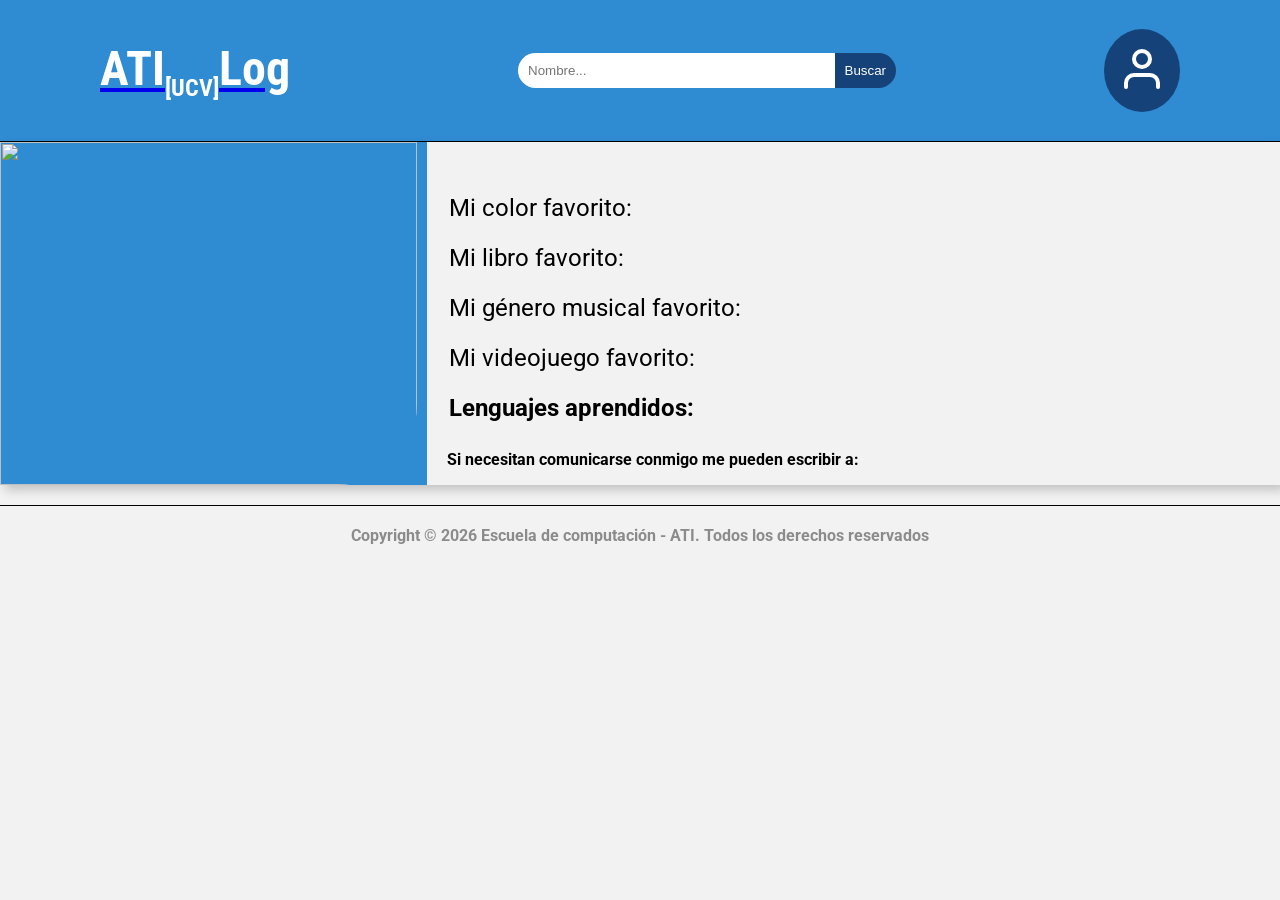
==== profile.html @ bbf3b568 "configuración desde javascript" ====
<!DOCTYPE html>
<html lang="es">
<head>
    <meta charset="UTF-8">
    <meta name="viewport" content="width=device-width, initial-scale=1.0">
    <link rel="icon" sizes="32x32" href="/icon/cropped-logonuevo-32x32.png">
    <link rel="icon" sizes="192x192" href="/icon/cropped-logonuevo-192x192.png">
    <link rel="stylesheet" href="/css/style.css">
    <title>Mauricio González</title>
</head>
<body>
    <header>
        <nav>
            <a href="/index.html"><h1>ATI<sub>[UCV]</sub>Log</h1></a>
            <div id="barraBusqueda">
                <input id="searchBar" type="search" placeholder="Nombre...">
                <input id="searchButton" type="submit" value="Buscar">
            </div>
            <button id="mobileMenu"><img src="/icon/menuIcon.svg"></button>
            <button id="botonUsuario"><img src="/icon/userIcon.svg"></button>
        </nav>
    </header>

    <section class="contenedorPerfil">

        <div id="imagenPerfil">
            
            <picture>
                <source media="(max-width: 480px)" srcset="">
                <source media="(min-width: 481px)" srcset="">
                <img src="" alt="">
            </picture>
        </div>
        
        <div id="informacion">
            <h1></h1>
            <p id="breve-descripcion-de-mi-persona">
                
            </p>

            <div id="gustos">
                <table>
                    <tr>
                        <td>Mi color favorito: </td>
                        <td></td>
                    </tr>
                    <tr>
                        <td>Mi libro favorito: </td>
                        <td></td>
                    </tr>
                    <tr>
                        <td>Mi género musical favorito: </td>
                        <td></td>
                    </tr>
                    <tr>
                        <td>Mi videojuego favorito: </td>
                        <td></td>
                    </tr>
                    <tr>
                            <td><strong>Lenguajes aprendidos:</strong> </td>
                            <td><strong></strong></td>
                    </tr>

                </table>
            </div> 
            <p>Si necesitan comunicarse conmigo me pueden escribir a: <a href="mailto:"></a></p>
        </div>
        

    </section>

    <footer>
        <p>Copyright &copy; 2026 Escuela de computación - ATI. Todos los derechos reservados</p>
    </footer>
</body>
</html>
---- css/style.css ----
@import "/css/_theme.css";
body {
    margin: 0%;
    font-family: var(--primary-font);
    background-color: var(--grey-50);
}

header {
    border-color: var(--gray-800);
    border-bottom: 1px solid;
    background-color: var(--main-color);
    font-family: var(--condensed-font);


    h1 {
        color: var(--white);
        font-size: 3em; 
    }

    sub{
        font-size: 0.5em;
    }
}

section {
    h1 {
        margin-left: 95px;
    }
}

nav {
    display: flex;
    flex-wrap: wrap;
    align-items: center;
    justify-content: space-between;
    padding: 0px 100px 0px 100px;
}

#barraBusqueda {
    display: flex;
    align-items: center;
    margin-left: 20px;
    width: 35%;
}

#searchBar {
    flex: 1;
    padding: 10px;
    border-bottom-left-radius: 20px;
    border-top-left-radius: 20px;
    margin-right: 0px;
    width: auto;
    border: none;
}

#searchButton {
    padding: 10px;
    border-top-left-radius: 0px ;
    border-bottom-left-radius: 0px ;
    border-bottom-right-radius: 20px;
    border-top-right-radius: 20px;
    margin-left: 0px;
    width: auto;
    border: none;
    background-color: var(--accent-color);
    color: var(--white);
}

button {
    background-color: var(--accent-color);
    border: none;
    border-radius: 100%;
    padding: 20px;
}

#perfiles {
    display: grid;
    grid-template-columns: repeat(auto-fit, minmax(250px, 1fr));;
    gap: 30px;
    margin: 25px 80px 40px 80px;

    a {
        display: block;
    }

    picture {
        width: 100%;
        height: 300px;
        border-radius: 30px 30px 0px 0px;
    }
}


.perfil {
    background-color: var(--main-color);
    display: flex;
    flex-direction: column;
    align-items: center;
    margin: 0px 10px 0px 10px;
    padding-bottom: 40px;
    border-radius: 30px;
    transition: transform 0.5s ease, background-color 0.5s ease;

    img {
        width: 100%;
        height: 300px;
        border-radius: 30px 30px 0px 0px;
    }

    h2 {
        background-color: var(--white);
        width: 100%;
        margin: 0px;
        padding: 10px 0px;
        text-align: center;
    }

    &:hover {
        transform: rotate(20deg) scale(1.25);
        background-color: var(--accent-color);
    }
}



footer {
    border-color: var(--gray-600);
    border-top-color: red;
    border-top: 1px solid;

    p {
        color: var(--grey-400);
        text-align: center;
        margin: 20px 0px 20px 0px;
    }
}



/*# PROFILE HTML */

.contenedorPerfil {
    display: flex;
    flex-direction: row;
    flex-wrap: wrap;
    box-shadow: 5px 5px 10px rgba(0, 0, 0, 0.2);
    margin: 0px 0px 20px 0px;
}

h1 {
    font-size: 3em;
    color: var(--main-color);
}

#imagenPerfil {
    flex: 1;
    padding: 0px 10px 0px 0px;
    background: var(--main-color);
    margin-right: 20px;
    
    img {
        width: 100%;
        height: 100%;
        border-bottom-right-radius: 80px;
    }
}

#informacion{
    flex: 2;          
    min-width: 200px;
}


#breve-descripcion-de-mi-persona {
    font-style: italic;
    font-family: var(--flex-font);
}

p {
    font-weight: 700;
}

a:active{
    color: var(--accent-color);
}    

table {
    font-size: 1.5em;
}

td {
    padding: 10px 10px 10px 0px;
}


/* Móviles: 320px - 480px */
@media (max-width: 480px) { 

    body {
        font-size: 0.8em;
    }
    #barraBusqueda {
        display: none;
    }
    #botonUsuario {
        display: none;
    }

    nav {

        display: flex;
        padding: 0px 20px 0px 20px;

        button {
            background-color: transparent;
        }

    }

    #perfiles {
        margin: 25px 20px 40px 20px;
    }

    .contenedorPerfil {
        flex-direction: column;

        #imagenPerfil {
            padding: 0px 0px 10px 0px;
            margin: 0px;
        }

        #informacion {
            h1{
                font-size: 2.2em;
            }
            padding: 0px 30px 0px 30px;
            margin: 10px;
        }
    }

    table {
        font-size: 1.2em;
    }
 }

/* Tablets: 481px - 768px */
@media (min-width: 481px) and (max-width: 768px) { 
    #barraBusqueda {
        display: none;
    }
    #botonUsuario {
        display: none;
    }
    nav {

        display: flex;
        padding: 0px 20px 0px 20px;

        button {
            background-color: transparent;
        }

    }
    .contenedorPerfil {
        flex-direction: column;

        #imagenPerfil {
            padding: 0px 0px 10px 0px;
            margin: 0px;
        }

        #informacion {
            h1{
                font-size: 2.2em;
            }
            padding: 0px 30px 0px 30px;
            margin: 10px;
        }
    }

    table {
        font-size: 1.2em;
    }
 }

/* Portátiles pequeños: 769px - 1024px */
@media (min-width: 769px) and (max-width: 1024px) { 
    #mobileMenu {
        display: none;
    }
}

/* Escritorio grande: 1025px - 1200px (opcional, casi igual al base) */
@media (min-width: 1025px) {
    #mobileMenu {
        display: none;
    }
}
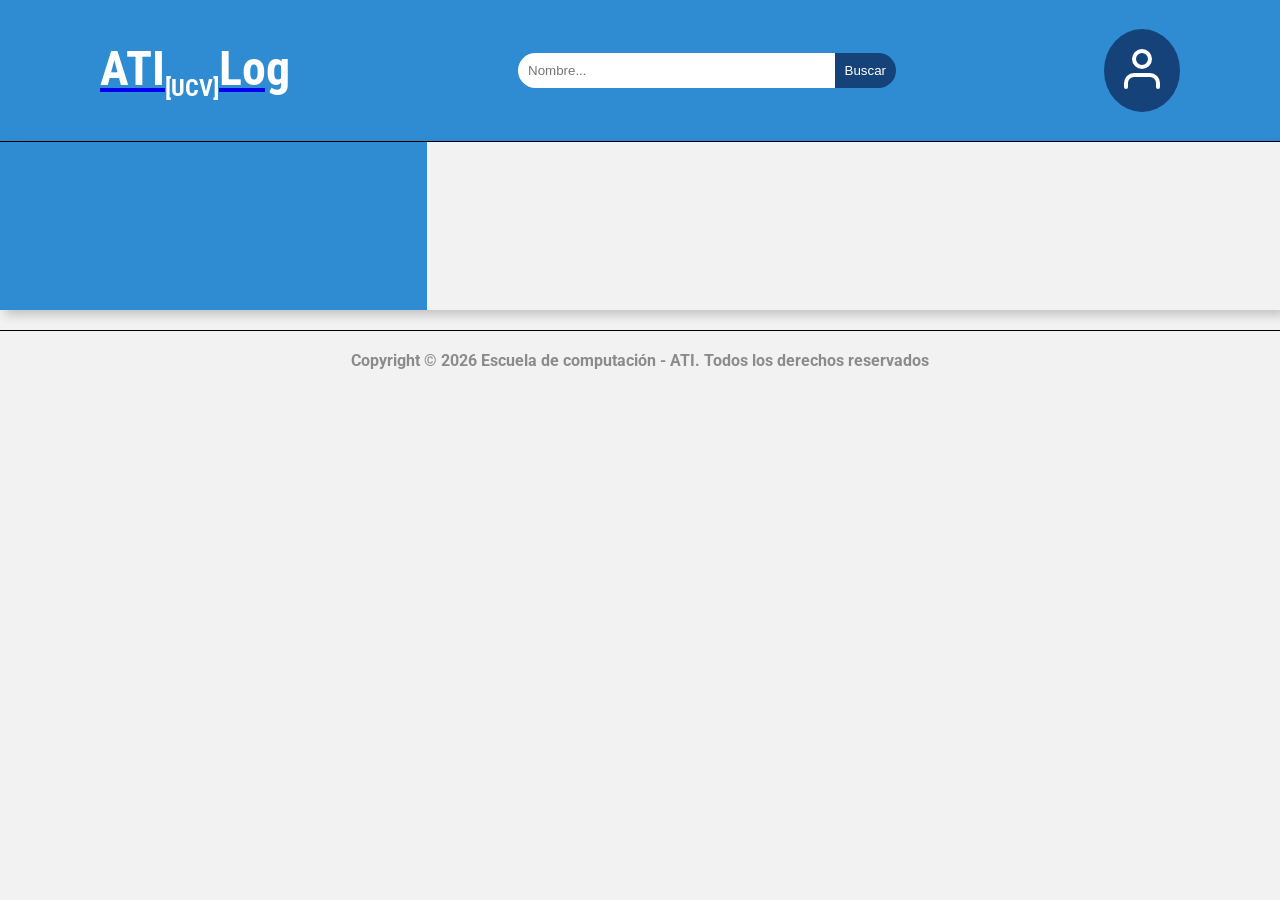
==== commit 29bac0e3: "perfil con información dinámica" ====
--- a/profile.html
+++ b/profile.html
@@ -5,16 +5,18 @@
     <meta name="viewport" content="width=device-width, initial-scale=1.0">
     <link rel="icon" sizes="32x32" href="/icon/cropped-logonuevo-32x32.png">
     <link rel="icon" sizes="192x192" href="/icon/cropped-logonuevo-192x192.png">
+    <script type="text/javascript" src="/conf/configES.json"></script>
     <link rel="stylesheet" href="/css/style.css">
-    <title>Mauricio González</title>
+    <script src="/js/profile.js" defer></script>
+    <title></title>
 </head>
 <body>
     <header>
         <nav>
-            <a href="/index.html"><h1>ATI<sub>[UCV]</sub>Log</h1></a>
+            <a href="/index.html"><h1 id="appTitle"></h1></a>
             <div id="barraBusqueda">
-                <input id="searchBar" type="search" placeholder="Nombre...">
-                <input id="searchButton" type="submit" value="Buscar">
+                <input id="searchBar" type="search">
+                <button id="searchButton" type="submit"></button>
             </div>
             <button id="mobileMenu"><img src="/icon/menuIcon.svg"></button>
             <button id="botonUsuario"><img src="/icon/userIcon.svg"></button>
@@ -25,15 +27,10 @@
 
         <div id="imagenPerfil">
             
-            <picture>
-                <source media="(max-width: 480px)" srcset="">
-                <source media="(min-width: 481px)" srcset="">
-                <img src="" alt="">
-            </picture>
         </div>
         
         <div id="informacion">
-            <h1></h1>
+            <h1 id="title-name"></h1>
             <p id="breve-descripcion-de-mi-persona">
                 
             </p>
@@ -41,36 +38,36 @@
             <div id="gustos">
                 <table>
                     <tr>
-                        <td>Mi color favorito: </td>
-                        <td></td>
+                        <td id="favorite-color"></td>
+                        <td id="favorite-color-data"></td>
                     </tr>
                     <tr>
-                        <td>Mi libro favorito: </td>
-                        <td></td>
+                        <td id="favorite-book"></td>
+                        <td id="favorite-book-data"></td>
                     </tr>
                     <tr>
-                        <td>Mi género musical favorito: </td>
-                        <td></td>
+                        <td id="favorite-music"></td>
+                        <td id="favorite-music-data"></td>
                     </tr>
                     <tr>
-                        <td>Mi videojuego favorito: </td>
-                        <td></td>
+                        <td id="favorite-game"></td>
+                        <td id="favorite-game-data"></td>
                     </tr>
                     <tr>
-                            <td><strong>Lenguajes aprendidos:</strong> </td>
-                            <td><strong></strong></td>
+                            <td id="learnt-languages"><strong></strong> </td>
+                            <td id="learnt-languages-data"><strong></strong></td>
                     </tr>
 
                 </table>
             </div> 
-            <p>Si necesitan comunicarse conmigo me pueden escribir a: <a href="mailto:"></a></p>
+            <p id="email-contact"></p>
         </div>
         
 
     </section>
 
     <footer>
-        <p>Copyright &copy; 2026 Escuela de computación - ATI. Todos los derechos reservados</p>
+        <p id="footerText"></p>
     </footer>
 </body>
 </html>
--- a/css/style.css
+++ b/css/style.css
@@ -22,11 +22,6 @@
     }
 }
 
-section {
-    h1 {
-        margin-left: 95px;
-    }
-}
 
 nav {
     display: flex;
@@ -34,6 +29,10 @@
     align-items: center;
     justify-content: space-between;
     padding: 0px 100px 0px 100px;
+}
+
+#semester{
+    margin-left: 95px;
 }
 
 #barraBusqueda {
@@ -75,7 +74,7 @@
 
 #perfiles {
     display: grid;
-    grid-template-columns: repeat(auto-fit, minmax(250px, 1fr));;
+    grid-template-columns: repeat(auto-fill, minmax(250px, 1fr));;
     gap: 30px;
     margin: 25px 80px 40px 80px;
 
@@ -288,6 +287,7 @@
     #mobileMenu {
         display: none;
     }
+    
 }
 
 /* Escritorio grande: 1025px - 1200px (opcional, casi igual al base) */
@@ -295,4 +295,5 @@
     #mobileMenu {
         display: none;
     }
+
 }
